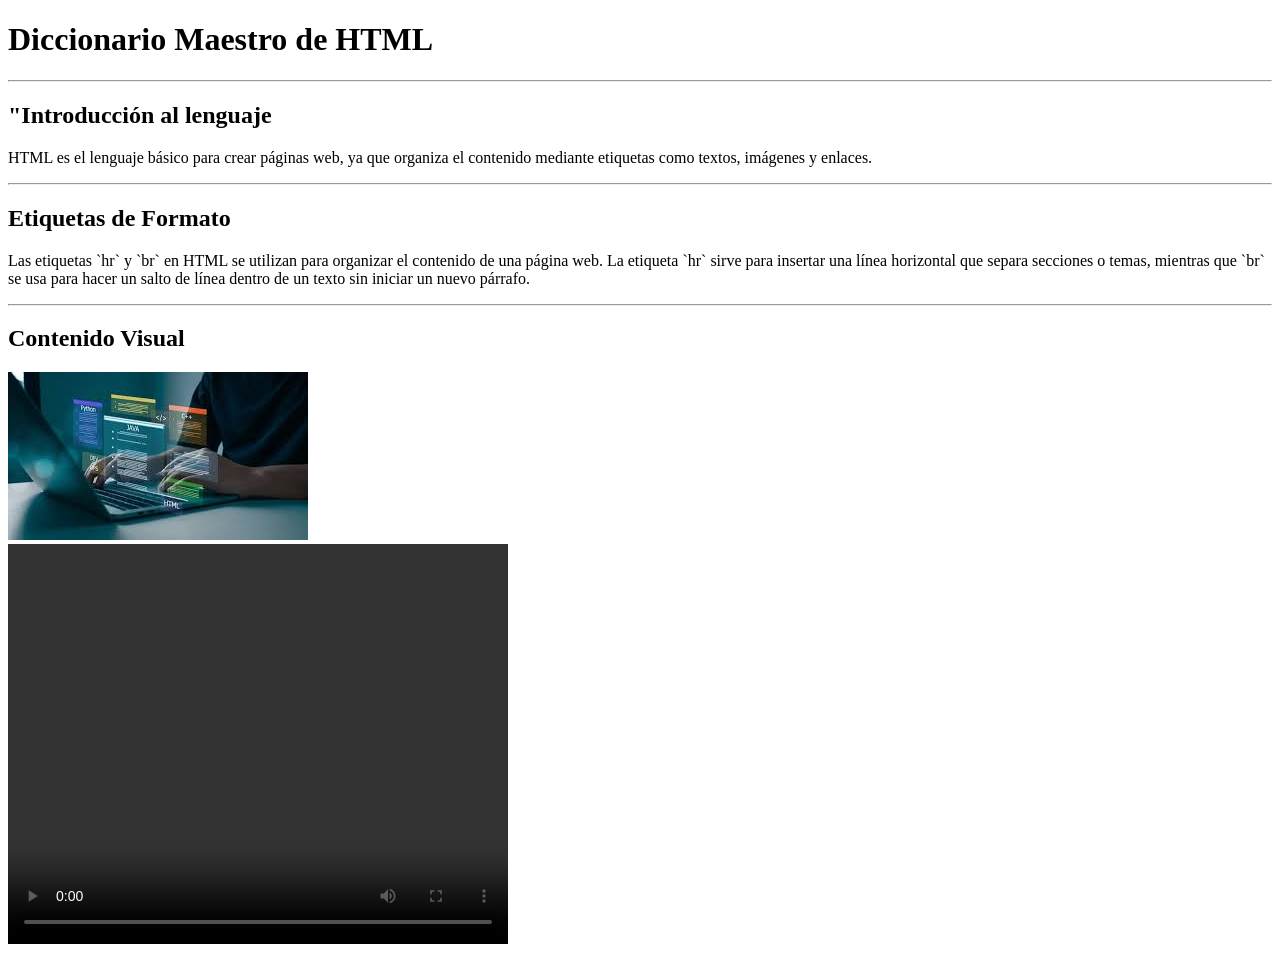
==== 03_tarea_html/index.html @ 4ed30c60 "tares lista" ====
<!DOCTYPE html>
<!-- Declara el tipo de documento. Indica al navegador que usa HTML5 -->
<html lang="es">
<!-- Elemento principal del documento HTML.
lang="es" indica que el contenido está en español -->

<head>
    <meta charset="UTF-8">
    <!-- Define la codificación de caracteres.
    UTF-8 permite mostrar correctamente tildes, ñ, simbolos, etc -->
    <meta name="viewport" content="width=device-width, initial-scale=1.0">
    <!-- Hace que el sitio sea responsive, 
    adaptándose a diferentes tamaños de pantalla -->
    <title>Practicando HTML - img y video</title>
    <!--Título de la página que aparece en el navegador-->
    <meta name="autor" content="Agustín">
    <!-- Indica quien creo el sitio web-->

    <link rel="stylesheet" href="static/css/style.css">
    <!-- Conexión con hoja CSS de estilos -->
</head>
<body>

</body>
<header> <!-- Encabezado del documento -->
    <h1>Diccionario Maestro de HTML</h1>
    </header>
    <hr> <!-- Crea una linea de división -->
    <main> <!-- sección principal del documento -->
        <h2>"Introducción al lenguaje</h2>
        <p>HTML es el lenguaje básico para crear páginas web, ya que organiza el contenido mediante etiquetas como textos, imágenes y enlaces.</br>
        <hr>
        <h2>Etiquetas de Formato</h2>
        <P>Las etiquetas `hr` y `br` en HTML se utilizan para organizar el contenido de una página web. La etiqueta `hr` sirve para insertar una línea horizontal que separa secciones o temas, mientras que `br` se usa para hacer un salto de línea dentro de un texto sin iniciar un nuevo párrafo.</P>
        <hr>
        <h2>Contenido Visual</h2>
        <img src="static/images/imagen1.jpg" alt="Primera imagen" with="400">
<br>
        <video width="500" height="400" controls>
            <source src="static/videos/video1.mp4" type="video/mp4">
            <hr> 
            <h2>Recursos Externos</h2>
            <P>Para más información, visita los siguientes sitios:</P>
            <a></a>
</html>
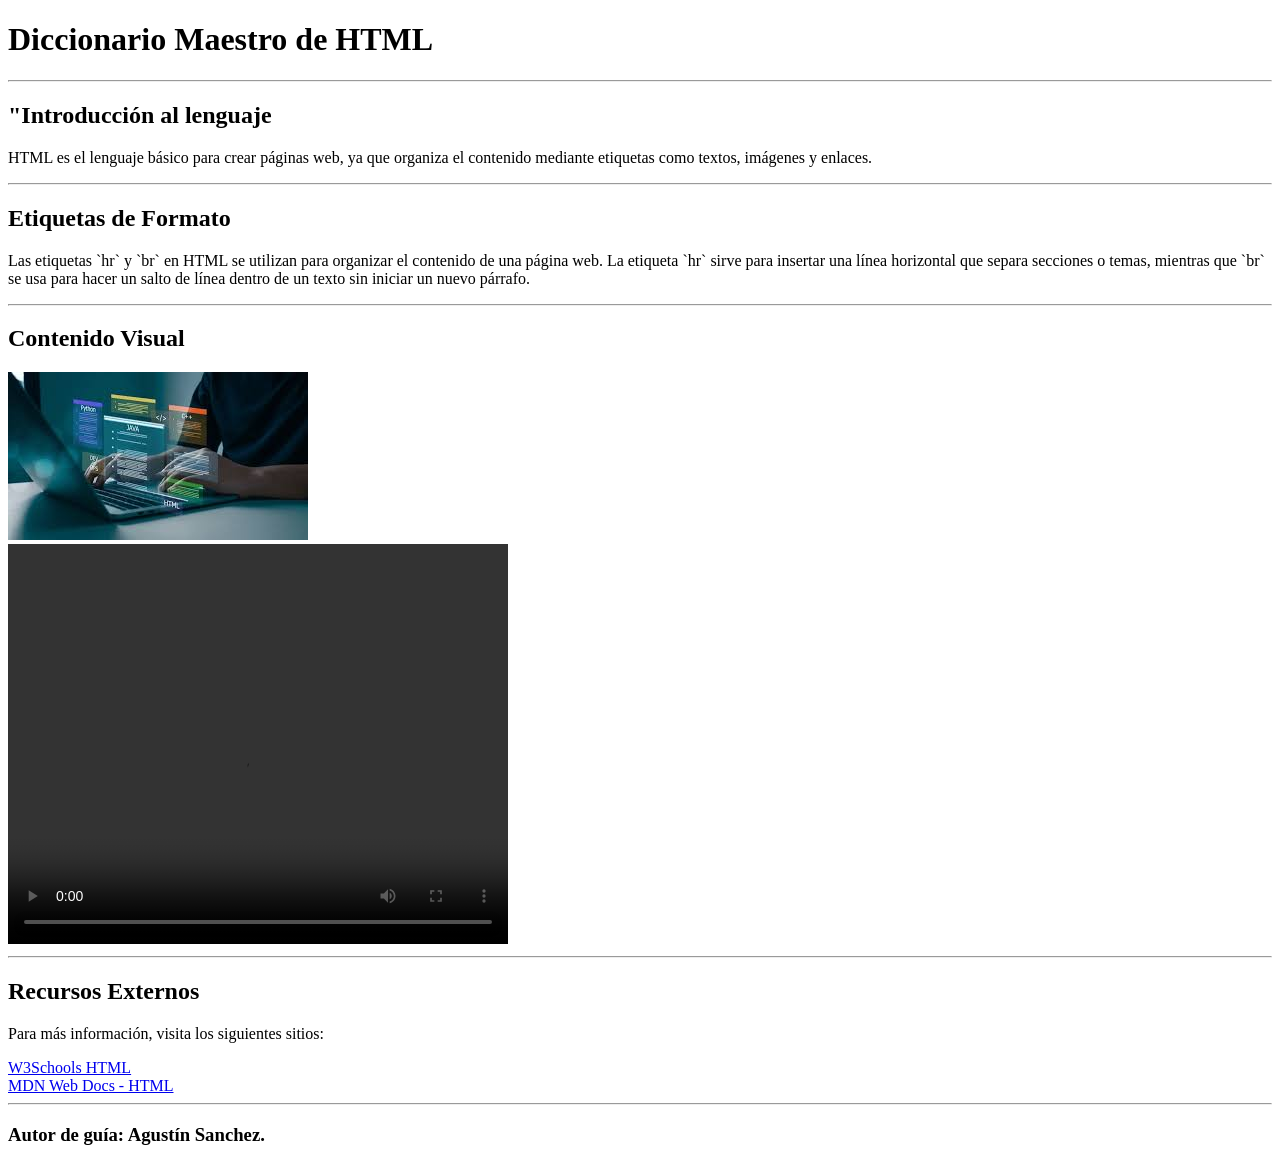
==== commit abe18326: "tarea lista" ====
--- a/03_tarea_html/index.html
+++ b/03_tarea_html/index.html
@@ -19,27 +19,35 @@
     <link rel="stylesheet" href="static/css/style.css">
     <!-- Conexión con hoja CSS de estilos -->
 </head>
+
 <body>
 
 </body>
 <header> <!-- Encabezado del documento -->
     <h1>Diccionario Maestro de HTML</h1>
-    </header>
-    <hr> <!-- Crea una linea de división -->
-    <main> <!-- sección principal del documento -->
-        <h2>"Introducción al lenguaje</h2>
-        <p>HTML es el lenguaje básico para crear páginas web, ya que organiza el contenido mediante etiquetas como textos, imágenes y enlaces.</br>
+</header>
+<hr> <!-- Crea una linea de división -->
+<main> <!-- sección principal del documento -->
+    <h2>"Introducción al lenguaje</h2>
+    <p>HTML es el lenguaje básico para crear páginas web, ya que organiza el contenido mediante etiquetas como textos,
+        imágenes y enlaces.</br>
         <hr>
-        <h2>Etiquetas de Formato</h2>
-        <P>Las etiquetas `hr` y `br` en HTML se utilizan para organizar el contenido de una página web. La etiqueta `hr` sirve para insertar una línea horizontal que separa secciones o temas, mientras que `br` se usa para hacer un salto de línea dentro de un texto sin iniciar un nuevo párrafo.</P>
+    <h2>Etiquetas de Formato</h2>
+    <P>Las etiquetas `hr` y `br` en HTML se utilizan para organizar el contenido de una página web. La etiqueta `hr`
+        sirve para insertar una línea horizontal que separa secciones o temas, mientras que `br` se usa para hacer un
+        salto de línea dentro de un texto sin iniciar un nuevo párrafo.</P>
+    <hr>
+    <h2>Contenido Visual</h2>
+    <img src="static/images/imagen1.jpg" alt="Primera imagen" with="400">
+    <br>
+    <video width="500" height="400" controls>
+        <source src="static/videos/video1.mp4" type="video/mp4"></video>
         <hr>
-        <h2>Contenido Visual</h2>
-        <img src="static/images/imagen1.jpg" alt="Primera imagen" with="400">
-<br>
-        <video width="500" height="400" controls>
-            <source src="static/videos/video1.mp4" type="video/mp4">
-            <hr> 
-            <h2>Recursos Externos</h2>
-            <P>Para más información, visita los siguientes sitios:</P>
-            <a></a>
+        <h2>Recursos Externos</h2>
+        <P>Para más información, visita los siguientes sitios:</P>
+        <a href="https://www.w3schools.com/html/default.asp" target="_blank">W3Schools HTML</a>
+        <br>
+        <a href="https://developer.mozilla.org/es/docs/Web/HTML" target="_blank">MDN Web Docs - HTML</a>
+<hr>
+<h3>Autor de guía: Agustín Sanchez.</h3>
 </html>
--- a/03_tarea_html/static/css/style.css
+++ b/03_tarea_html/static/css/style.css
@@ -0,0 +1 @@
+<
